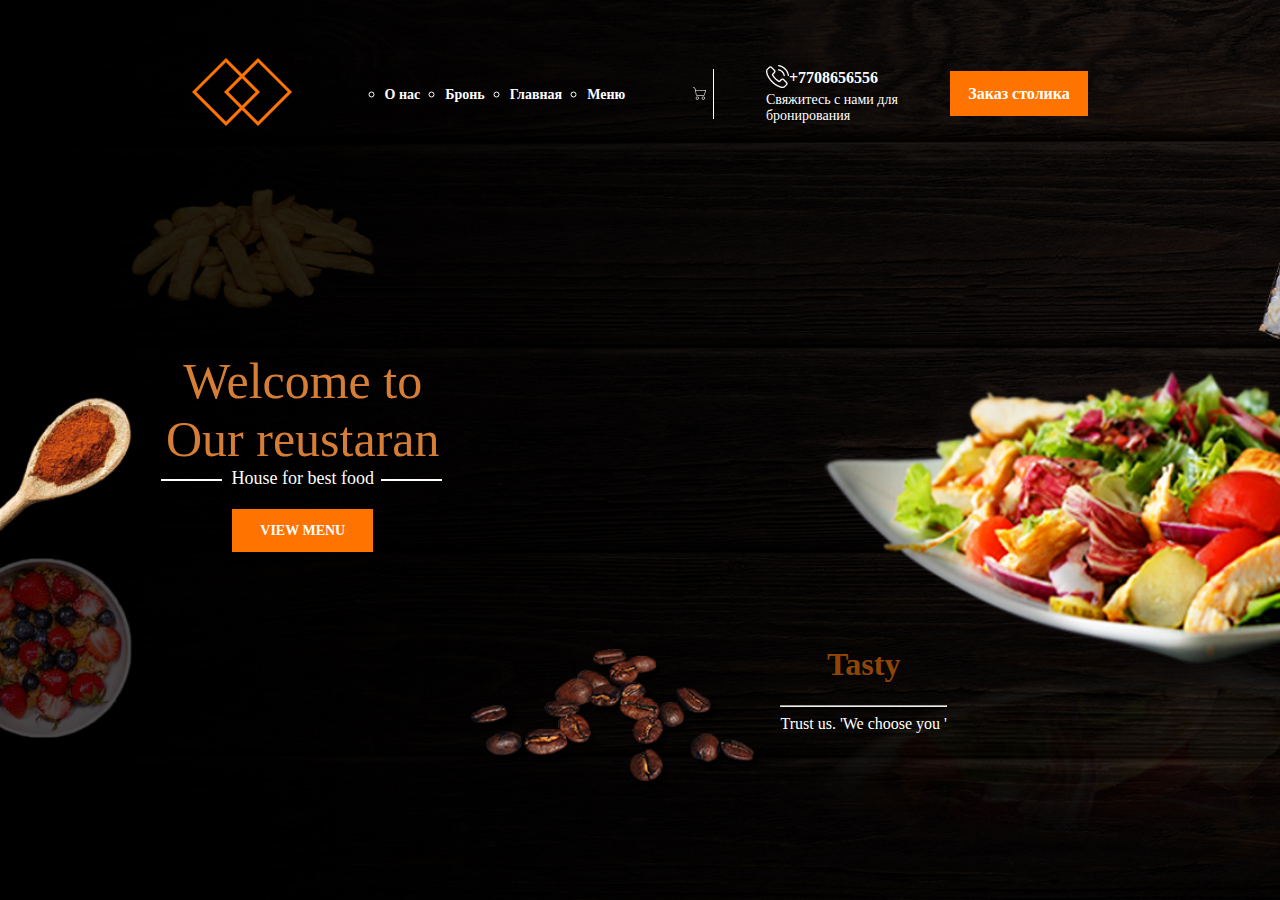
==== index.html @ 8fc76aba "Первый коммит" ====
<!DOCTYPE html>
<html lang="en" dir="ltr">
  <head>
    <meta charset="utf-8">
    <title>Ресторан</title>
    <link rel="stylesheet" href="css/styles.css">
    <link rel="icon" href="assets/favicon.ico">
  </head>
  <body>
    <div class="header">
      <div class="container">
        <div class="header-line">

          <div class="header-logo">
            <img src="assets/logo.png" alt="logo">
          </div>

          <div class="nav">
            <ul>
              <li><a class="nav-item" href="@">О нас</a></li>
              <li><a class="nav-item" href="brone.html">Бронь</a></li>
              <li><a class="nav-item" href="@">Главная</a></li>
              <li><a class="nav-item" href="@">Меню</a></li>
            </ul>
          </div>

          <div class="cart">
            <a href="#">
              <img class="cart-img" src="assets/cart.png" alt="cart">
            </a>
          </div>
          <div class="phone">
            <div class="phone-holder">
              <div class="phone-img">
                <img src="assets/phone.png" alt="">
              </div>
              <div class="number"><a class="num" href="#">+7708656556</a>
              </div>
            </div>

            <div class="phone-text">
              Свяжитесь с нами для <br>бронирования
            </div>
          </div>

          <div class="btn">
            <a class="button" href="#">Заказ столика</a>
          </div>
        </div>

        <div class="header-down">
          <div class="header-title">
            Welcome to

            <div class="header-subtitle">
              Our reustaran
            </div>

            <div class="header-suptitle">
              House for best food
            </div>

            <div class="header-bth">
              <a href="#" class="header-button">VIEW MENU</a>
            </div>
          </div>

        </div>

        <table class="header-left">
          <tr class="header-some">
            <td>
              <h1 style="color: #904506">Tasty</h1>
              <hr
              <p>Trust us. &apos;We choose you &apos;</p>
            </td>
          </tr>
        </table>

      </div>
    </div>
  </body>
</html>
---- css/styles.css ----
body{
  margin: 0;
}


.container{
  margin: 0px 166px;
}

.header{
  background-image: url(../assets/bg.jpg);
  height: 100vh;
  background-repeat: no-repeat;
  background-size: cover;
}

.nav ul{
  color: white;
  list-style-type: circle;
  display: flex;
}

.header-line{
  padding-top: 58px;
  display: flex;
  align-items: center;
  justify-content: space-around;
}

.nav-item{
  display: flex;
  color: #fff;
  text-decoration: none;
  font-weight: 700;
  font-size: 14px;

  margin-right: 25px;

  transition: color 0.3s linear;
}

.nav-item:hover{
  color: #d81d1d;
}

.cart{
  position: relative;

  border-right: 1px solid #FFFFFF;
  padding-right: 10px;
  height: 50px;
}

.cart-img{
  position: absolute;
  top: 18px;
  right: 7px;
}

.num{
  color: #fff;
  text-decoration: none;
  font-weight: 700;

  transition: color 0.3s linear;
}

.num:hover{
  color: #d81d1d;
}

.phone-text{
  font-size: 14px;
  font-weight: 400;
  color: #fff;
}

.phone-holder{
  display: flex;
  align-items: center;
}

.button{
  background-color: #FF7400;
  color: #fff;
  text-decoration: none;
  padding: 14px 18px;
  font-weight: 700;

  transition: background-color 0.3s linear;
}

.button:hover{
  background-color: #d81d1d;
}

.header-down{
  position: relative;
}

.header-title{
  color: #D67E35;
  font-size: 50px;
  font-weight: 400;

  text-align: center;
  position: absolute;
  left: 0;

  margin-top: 222px;
  margin-bottom: 12px;
}

.header-suptitle{
  color: #fff;
  font-size: 18px;
}

.header-suptitle:after{
  position: absolute;
  content: '';
  height: 2px;
  width: 61px;
  background-color: #fff;
  top: 127px;
  left: -5px;
}

.header-suptitle:before{
  position: absolute;
  content: '';
  height: 2px;
  width: 61px;
  background-color: #fff;
  top: 127px;
  left: 215px;
}


.header-button{
  background-color: #FF7400;
  padding: 14px 28px;
  color: #fff;
  font-size: 14px;
  font-weight: 700;
  text-decoration: none;
  transition: background-color 0.3s linear;
}

.header-button:hover{
  background-color: #904506;
}

/* .header-left{
  position: relative;
} */


.header-some{
  position: absolute;
  text-align: center;
  right: 330px;
  weight: 700;
  margin-top: 490px;
  color: white;

}
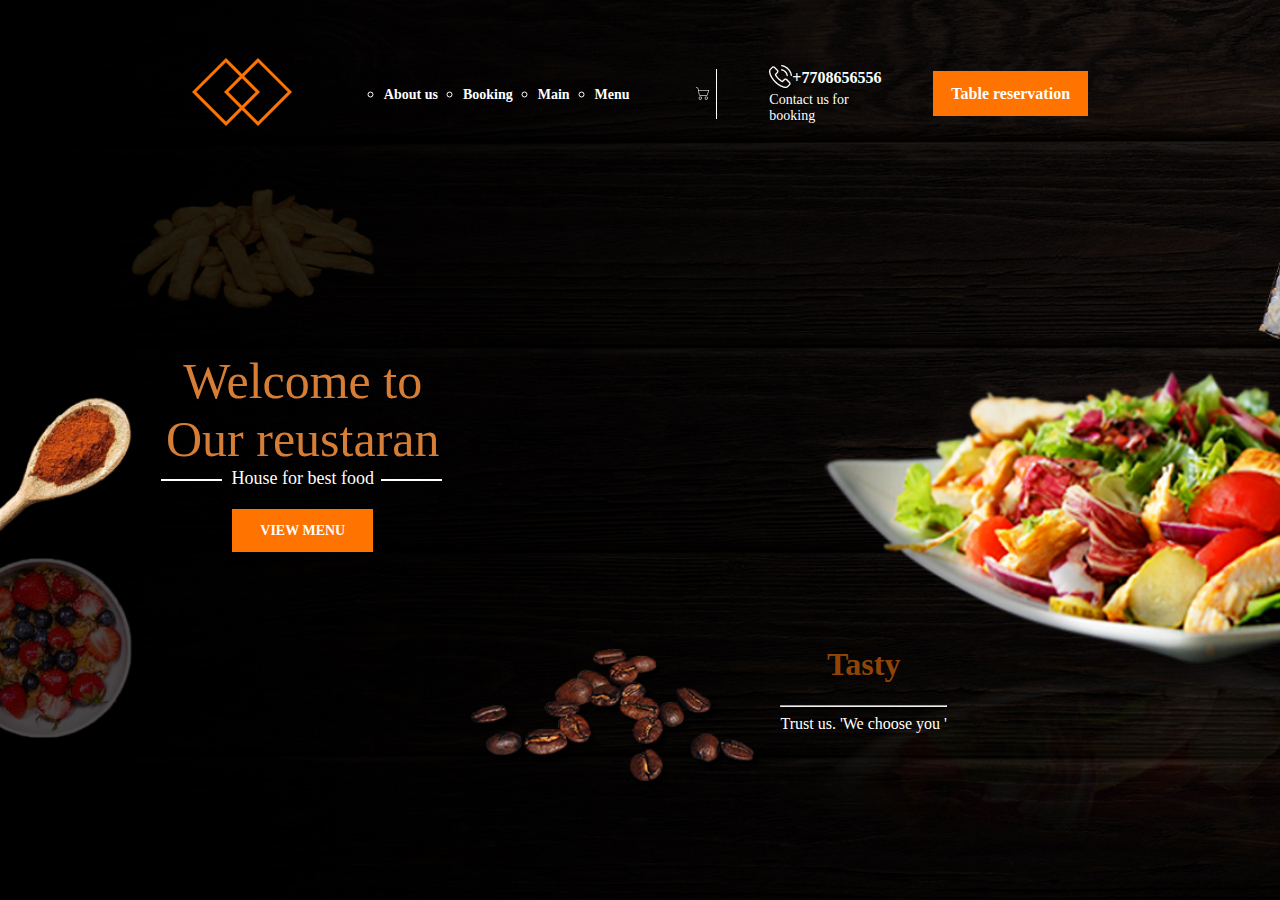
==== commit 58e69224: "New one" ====
--- a/index.html
+++ b/index.html
@@ -17,10 +17,10 @@
 
           <div class="nav">
             <ul>
-              <li><a class="nav-item" href="@">О нас</a></li>
-              <li><a class="nav-item" href="brone.html">Бронь</a></li>
-              <li><a class="nav-item" href="@">Главная</a></li>
-              <li><a class="nav-item" href="@">Меню</a></li>
+              <li><a class="nav-item" href="@">About us</a></li>
+              <li><a class="nav-item" href="brone.html">Booking</a></li>
+              <li><a class="nav-item" href="@">Main</a></li>
+              <li><a class="nav-item" href="@">Menu</a></li>
             </ul>
           </div>
 
@@ -39,12 +39,12 @@
             </div>
 
             <div class="phone-text">
-              Свяжитесь с нами для <br>бронирования
+              Contact us for <br>booking
             </div>
           </div>
 
           <div class="btn">
-            <a class="button" href="#">Заказ столика</a>
+            <a class="button" href="#">Table reservation</a>
           </div>
         </div>
 
